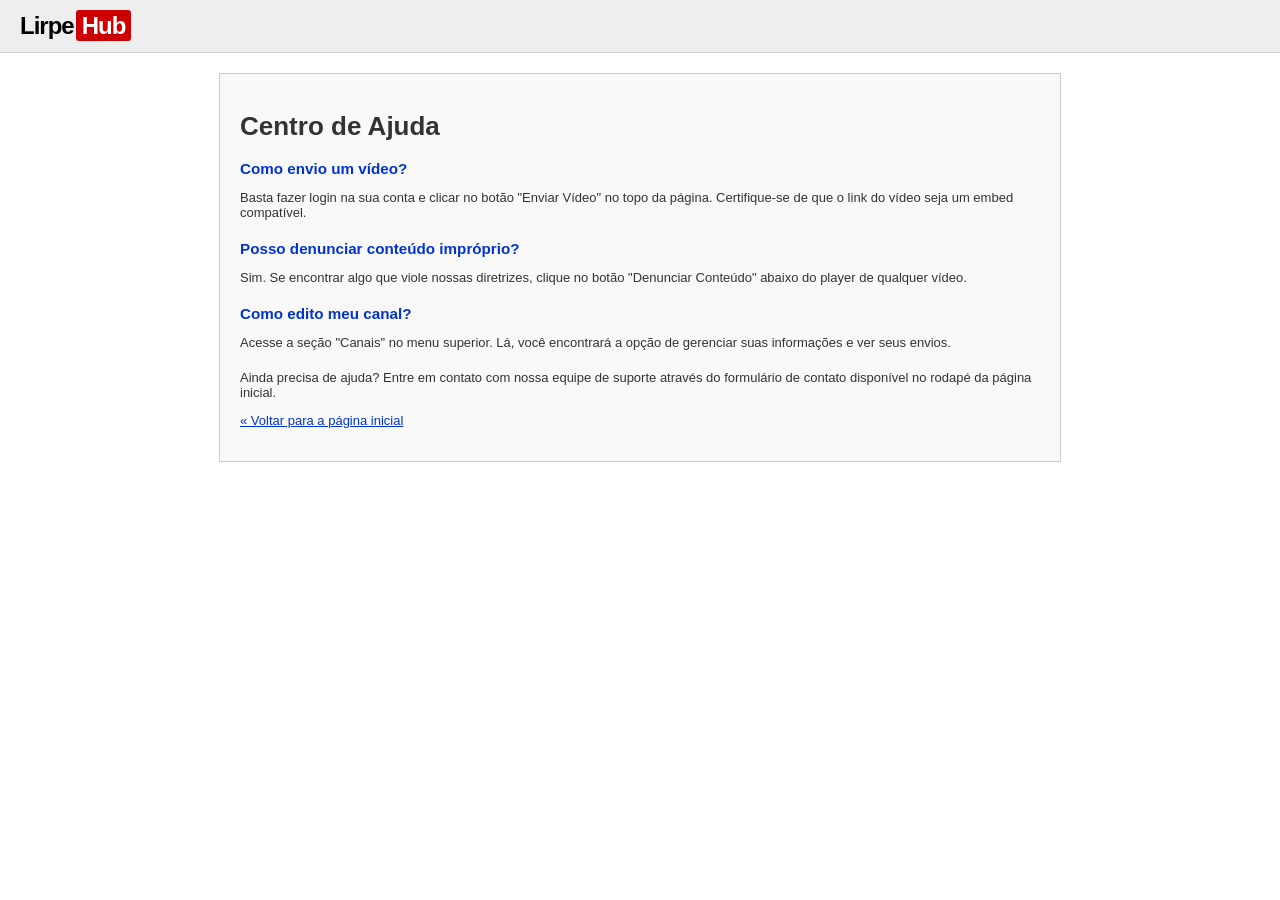
==== ajuda.html @ f85cf0a1 "Add files via upload" ====
<!DOCTYPE html>
<html lang="pt-BR">
<head>
    <meta charset="UTF-8">
    <title>Ajuda - LirpeHub</title>
    <link rel="stylesheet" href="styles/style.css">
    <style>
        .page-content { max-width: 800px; margin: 20px auto; padding: 20px; border: 1px solid #CCCCCC; background: #F9F9F9; }
        .faq-item { margin-bottom: 20px; }
        .faq-item h3 { color: #0033CC; margin-bottom: 5px; }
    </style>
</head>
<body>
    <header class="main-header">
        <div class="logo-container">
            <a href="index.html" class="logo" style="text-decoration: none;">
                <span class="lirpe">Lirpe</span><span class="hub">Hub</span>
            </a>
        </div>
    </header>

    <main class="page-content">
        <h1>Centro de Ajuda</h1>
        
        <div class="faq-item">
            <h3>Como envio um vídeo?</h3>
            <p>Basta fazer login na sua conta e clicar no botão "Enviar Vídeo" no topo da página. Certifique-se de que o link do vídeo seja um embed compatível.</p>
        </div>

        <div class="faq-item">
            <h3>Posso denunciar conteúdo impróprio?</h3>
            <p>Sim. Se encontrar algo que viole nossas diretrizes, clique no botão "Denunciar Conteúdo" abaixo do player de qualquer vídeo.</p>
        </div>

        <div class="faq-item">
            <h3>Como edito meu canal?</h3>
            <p>Acesse a seção "Canais" no menu superior. Lá, você encontrará a opção de gerenciar suas informações e ver seus envios.</p>
        </div>

        <p>Ainda precisa de ajuda? Entre em contato com nossa equipe de suporte através do formulário de contato disponível no rodapé da página inicial.</p>
        <p><a href="index.html">« Voltar para a página inicial</a></p>
    </main>
</body>
</html>
---- styles/style.css ----
/* ==========================================================================
   LIRPEHUB 2005 - ESTILO RETRO / OLDSCHOOL
   ========================================================================== */

/* Configurações Globais do Sistema */
body {
    background-color: #FFFFFF;
    color: #333333;
    font-family: Arial, Helvetica, sans-serif;
    font-size: 13px;
    margin: 0;
    padding: 0;
}

a {
    color: #0033CC;
    text-decoration: underline;
}

a:hover {
    color: #CC0000;
}

/* Container de Alinhamento Centralizado */
.container {
    max-width: 960px;
    margin: 15px auto;
    padding: 0 10px;
}

/* ==========================================================================
   CABEÇALHO CLASSICO (Header)
   ========================================================================== */
.main-header {
    background-color: #EEEEEE;
    border-bottom: 1px solid #CCCCCC;
    padding: 12px 20px;
    display: flex;
    justify-content: space-between;
    align-items: center;
}

.logo-container {
    display: flex;
    align-items: flex-end;
    gap: 8px;
}

.logo {
    font-size: 24px;
    font-weight: bold;
    text-decoration: none;
    letter-spacing: -1px;
}

/* Logo Vermelho e Preto clássico */
.logo .lirpe {
    color: #000000;
}

.logo .hub {
    background-color: #CC0000;
    color: #FFFFFF;
    padding: 2px 6px;
    margin-left: 2px;
    border-radius: 3px; /* Um leve toque para parecer o logo oficial */
}

.slogan {
    font-size: 11px;
    color: #666666;
    font-style: italic;
    margin-bottom: 2px;
}

.nav-links {
    font-size: 12px;
    font-weight: bold;
    color: #CCCCCC;
}

.nav-links a {
    color: #0033CC;
    text-decoration: none;
    padding: 0 5px;
}

.nav-links a.active {
    color: #000000;
    text-decoration: none;
    cursor: default;
}

/* ==========================================================================
   VISUAL DA PÁGINA INICIAL (index.html)
   ========================================================================== */
.video-grid {
    display: grid;
    grid-template-columns: repeat(auto-fill, minmax(200px, 1fr));
    gap: 20px;
    max-width: 960px;
    margin: 30px auto;
    padding: 0 15px;
}

.video-card {
    border: 1px solid #EAEAEA;
    padding: 8px;
    background-color: #FAFAFA;
}

.video-card:hover {
    border-color: #CCCCCC;
    background-color: #F1F1F1;
}

.video-card .thumb {
    width: 100%;
    height: 120px;
    object-fit: cover;
    border: 1px solid #CCCCCC;
}

.video-card h3 {
    font-size: 13px;
    margin: 8px 0 4px 0;
    line-height: 1.2;
}

.video-card h3 a {
    color: #0033CC;
    text-decoration: none;
    font-weight: bold;
}

.video-card h3 a:hover {
    text-decoration: underline;
}

.video-card p {
    margin: 2px 0;
    color: #666666;
    font-size: 11px;
}

/* ==========================================================================
   VISUAL DA PÁGINA DE REPRODUÇÃO (watch.html)
   ========================================================================== */
.watch-container {
    display: flex;
    gap: 20px;
}

/* Coluna da Esquerda (Vídeo e Info) */
.main-video-section {
    flex: 2;
    min-width: 0; /* Impede o flex de quebrar layout */
}

/* Caixa do Player (Cinza e Quadrada) */
.video-player-box {
    background-color: #000000;
    border: 1px solid #CCCCCC;
    position: relative;
    padding-bottom: 56.25%; /* Mantém proporção 16:9 */
    height: 0;
    margin-bottom: 12px;
}

.video-player-box iframe {
    position: absolute;
    top: 0;
    left: 0;
    width: 100%;
    height: 100%;
}

/* Detalhes do Vídeo */
.video-details-box {
    border: 1px solid #D3D3D3;
    background-color: #F5F5F5;
    padding: 10px;
    margin-bottom: 20px;
}

.video-details-box h1 {
    font-size: 16px;
    margin: 0 0 10px 0;
    color: #000000;
    font-weight: bold;
}

.video-meta-row {
    display: flex;
    justify-content: space-between;
    font-size: 11px;
    border-bottom: 1px dashed #CCCCCC;
    padding-bottom: 8px;
    margin-bottom: 8px;
}

.user-link {
    font-weight: bold;
    text-decoration: none;
}

.views-count {
    font-weight: bold;
    font-size: 14px;
    color: #CC0000;
}

.rating-box {
    font-size: 11px;
    color: #555555;
}

.rating-box .stars {
    color: #FFCC00;
    font-size: 14px;
    margin-left: 5px;
}

/* Seção de Comentários */
.comments-section {
    border-top: 2px solid #EEEEEE;
    padding-top: 15px;
}

.comments-section h3 {
    font-size: 14px;
    margin: 0 0 10px 0;
}

.comment-box textarea {
    width: 98%;
    height: 60px;
    border: 1px solid #CCCCCC;
    font-family: Arial, sans-serif;
    padding: 5px;
    margin-bottom: 6px;
    resize: none;
}

/* Botões Clássicos do Estilo Windows XP */
.btn-classic {
    background: #EFEFEF;
    border: 1px solid #999999;
    padding: 4px 10px;
    font-size: 11px;
    cursor: pointer;
    font-weight: bold;
}

.btn-classic:hover {
    background: #E2E2E2;
    border-color: #666666;
}

.comments-list {
    margin-top: 15px;
}

.classic-comment {
    border-bottom: 1px solid #F0F0F0;
    padding: 8px 0;
}

.comment-author {
    font-weight: bold;
    color: #0033CC;
    font-size: 11px;
}

.classic-comment p {
    margin: 3px 0 0 0;
    font-size: 12px;
}

/* ==========================================================================
   COLUNA DA DIREITA (Recomendados / Lateral)
   ========================================================================== */
.sidebar-section {
    flex: 1;
    max-width: 320px;
}

.sidebar-title {
    font-size: 12px;
    background-color: #EAEAEA;
    border: 1px solid #CCCCCC;
    margin: 0 0 10px 0;
    padding: 4px 8px;
    color: #333333;
}

.related-videos {
    display: flex;
    flex-direction: column;
    gap: 12px;
}

.related-card {
    display: flex;
    gap: 8px;
    border-bottom: 1px solid #F5F5F5;
    padding-bottom: 8px;
}

.related-thumb {
    width: 90px;
    height: 60px;
    object-fit: cover;
    border: 1px solid #CCCCCC;
}

.related-info {
    display: flex;
    flex-direction: column;
    justify-content: space-between;
}

.related-title {
    font-size: 11px;
    font-weight: bold;
    text-decoration: none;
    color: #0033CC;
    line-height: 1.2;
}

.related-title:hover {
    text-decoration: underline;
}

.related-author,
.related-views {
    font-size: 10px;
    color: #666666;
}

.news-ticker {
    background-color: #FFF9D7;
    border-top: 1px solid #E2C822;
    border-bottom: 1px solid #E2C822;
    padding: 6px 10px;
    overflow: hidden;
    white-space: nowrap; /* Impede que o texto quebre em várias linhas */
    box-sizing: border-box;
    font-size: 11px;
    margin-bottom: 15px;
}

.ticker-content {
    display: inline-block;
    padding-left: 100%; /* Faz o texto começar fora da tela à direita */
    animation: ticker 25s linear infinite; /* Cria o movimento contínuo */
    color: #555555;
}

/* Animação que faz o texto correr da direita para a esquerda */
@keyframes ticker {
    0% { transform: translate3d(0, 0, 0); }
    100% { transform: translate3d(-100%, 0, 0); }
}
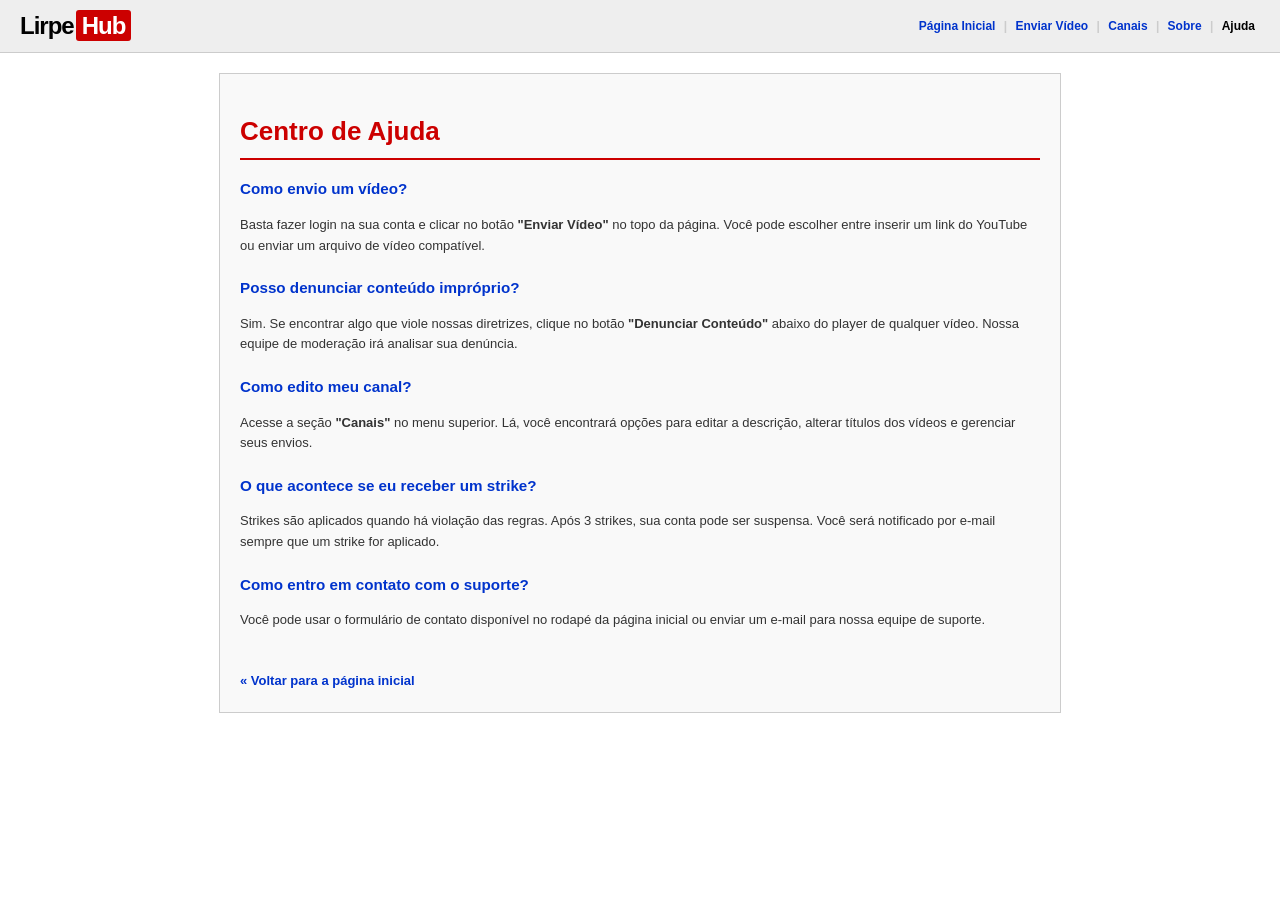
==== commit 8cf561cc: "Add files via upload" ====
--- a/ajuda.html
+++ b/ajuda.html
@@ -5,9 +5,30 @@
     <title>Ajuda - LirpeHub</title>
     <link rel="stylesheet" href="styles/style.css">
     <style>
-        .page-content { max-width: 800px; margin: 20px auto; padding: 20px; border: 1px solid #CCCCCC; background: #F9F9F9; }
+        .page-content { 
+            max-width: 800px; 
+            margin: 20px auto; 
+            padding: 20px; 
+            border: 1px solid #CCCCCC; 
+            background: #F9F9F9; 
+            line-height: 1.6; 
+            font-family: Arial, sans-serif;
+        }
+        h1 { 
+            color: #CC0000; 
+            border-bottom: 2px solid #CC0000; 
+            padding-bottom: 5px; 
+        }
         .faq-item { margin-bottom: 20px; }
         .faq-item h3 { color: #0033CC; margin-bottom: 5px; }
+        .back-link { 
+            display: inline-block; 
+            margin-top: 20px; 
+            color: #0033CC; 
+            text-decoration: none; 
+            font-weight: bold; 
+        }
+        .back-link:hover { color: #CC0000; }
     </style>
 </head>
 <body>
@@ -17,6 +38,13 @@
                 <span class="lirpe">Lirpe</span><span class="hub">Hub</span>
             </a>
         </div>
+        <nav class="nav-links">
+            <a href="index.html">Página Inicial</a> | 
+            <a href="enviar.html">Enviar Vídeo</a> | 
+            <a href="canais.html">Canais</a> | 
+            <a href="sobre.html">Sobre</a> | 
+            <a href="ajuda.html" class="active">Ajuda</a>
+        </nav>
     </header>
 
     <main class="page-content">
@@ -24,21 +52,30 @@
         
         <div class="faq-item">
             <h3>Como envio um vídeo?</h3>
-            <p>Basta fazer login na sua conta e clicar no botão "Enviar Vídeo" no topo da página. Certifique-se de que o link do vídeo seja um embed compatível.</p>
+            <p>Basta fazer login na sua conta e clicar no botão <strong>"Enviar Vídeo"</strong> no topo da página. Você pode escolher entre inserir um link do YouTube ou enviar um arquivo de vídeo compatível.</p>
         </div>
 
         <div class="faq-item">
             <h3>Posso denunciar conteúdo impróprio?</h3>
-            <p>Sim. Se encontrar algo que viole nossas diretrizes, clique no botão "Denunciar Conteúdo" abaixo do player de qualquer vídeo.</p>
+            <p>Sim. Se encontrar algo que viole nossas diretrizes, clique no botão <strong>"Denunciar Conteúdo"</strong> abaixo do player de qualquer vídeo. Nossa equipe de moderação irá analisar sua denúncia.</p>
         </div>
 
         <div class="faq-item">
             <h3>Como edito meu canal?</h3>
-            <p>Acesse a seção "Canais" no menu superior. Lá, você encontrará a opção de gerenciar suas informações e ver seus envios.</p>
+            <p>Acesse a seção <strong>"Canais"</strong> no menu superior. Lá, você encontrará opções para editar a descrição, alterar títulos dos vídeos e gerenciar seus envios.</p>
         </div>
 
-        <p>Ainda precisa de ajuda? Entre em contato com nossa equipe de suporte através do formulário de contato disponível no rodapé da página inicial.</p>
-        <p><a href="index.html">« Voltar para a página inicial</a></p>
+        <div class="faq-item">
+            <h3>O que acontece se eu receber um strike?</h3>
+            <p>Strikes são aplicados quando há violação das regras. Após 3 strikes, sua conta pode ser suspensa. Você será notificado por e-mail sempre que um strike for aplicado.</p>
+        </div>
+
+        <div class="faq-item">
+            <h3>Como entro em contato com o suporte?</h3>
+            <p>Você pode usar o formulário de contato disponível no rodapé da página inicial ou enviar um e-mail para nossa equipe de suporte.</p>
+        </div>
+
+        <a href="index.html" class="back-link">« Voltar para a página inicial</a>
     </main>
 </body>
-</html>
+</html>
